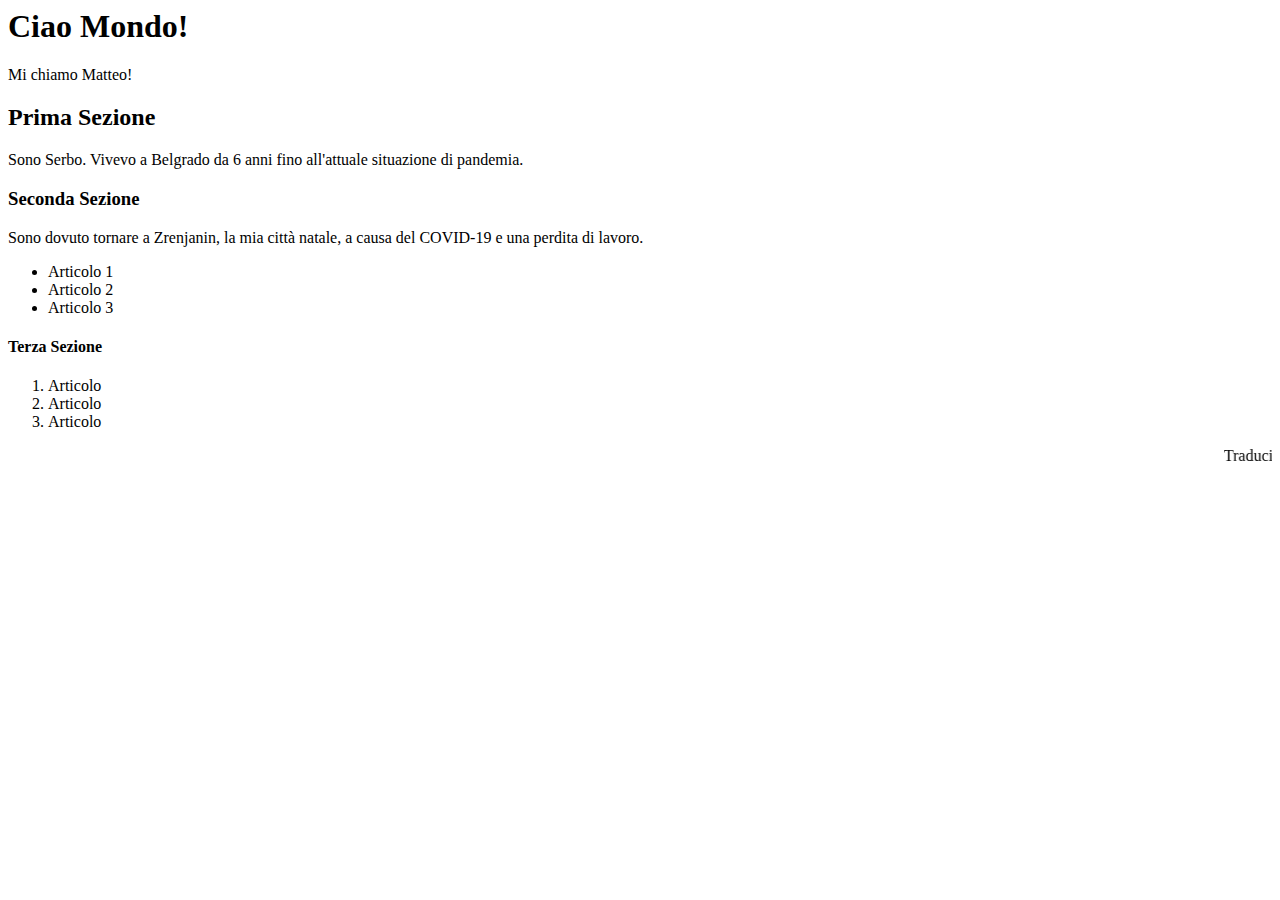
==== index.html @ 5c47123d "Add files via upload" ====
<DOCTYPE html></DOCTYPE>

<html>

    <head>  
        <Title>Il Primo Sito Web di Matteo!</Title>

    </head>

    <body> 

        <h1>Ciao Mondo!</h1>

        <p>Mi chiamo Matteo!</p>

        <h2>Prima Sezione</h2>

        <p>Sono Serbo. Vivevo a Belgrado da 6 anni fino all'attuale situazione di pandemia.</p>

        <h3>Seconda Sezione </h3>

        <p>Sono dovuto tornare a Zrenjanin, la mia città natale, a causa del COVID-19 e una perdita di lavoro.</p>

        <ul>
             <li>Articolo 1</li>
             <li>Articolo 2</li>
              <li>Articolo 3</li>
        </ul>

        <h4>Terza Sezione </h4>

        <ol>
            <li>Articolo</li>
             <li>Articolo</li>
             <li>Articolo</li>
        </ol>

        <marquee> Traduci in Inglese?</marquee>

     </body>

</html>
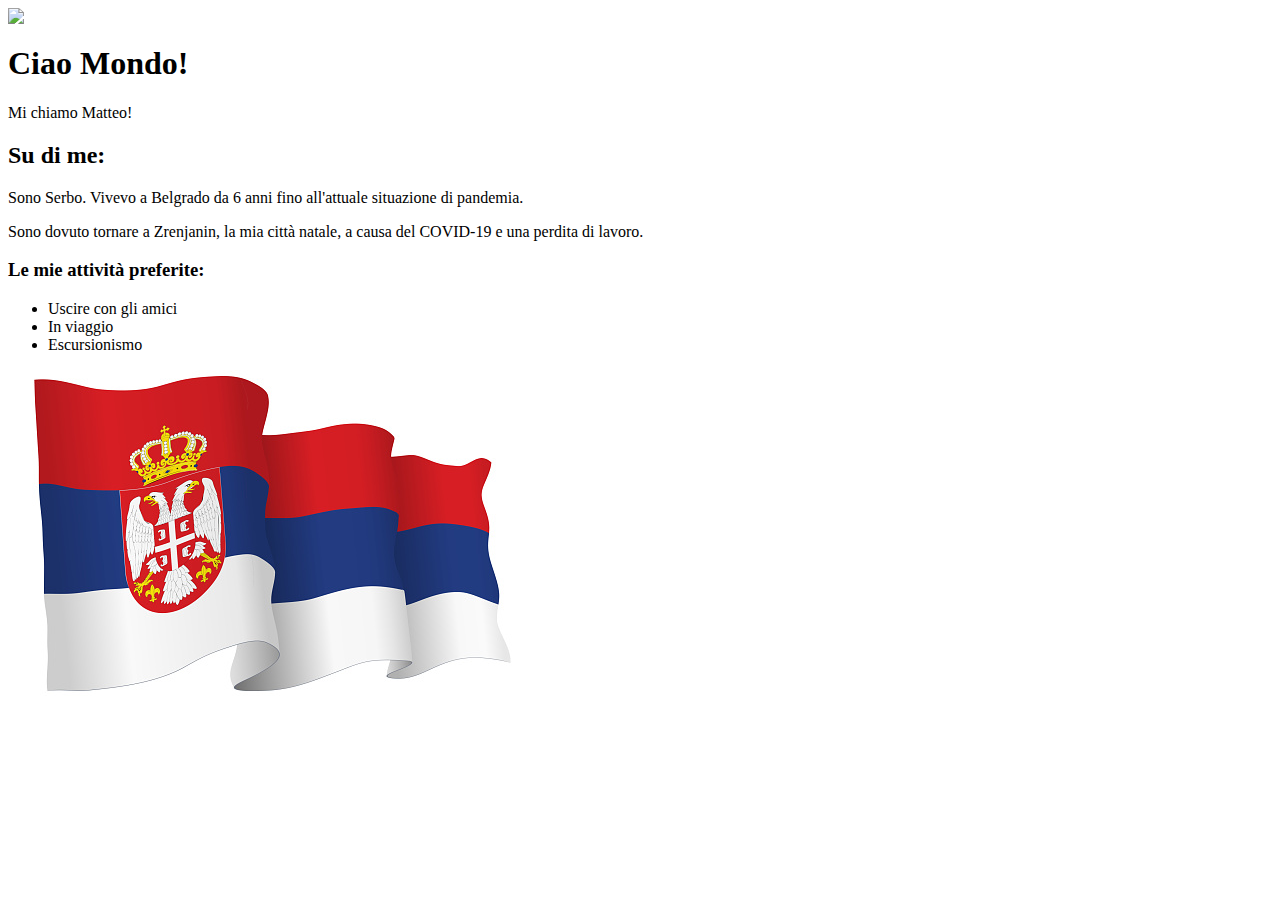
==== commit ee074c4f: "My first website" ====
--- a/index.html
+++ b/index.html
@@ -9,33 +9,29 @@
 
     <body> 
 
+        <img src="giphy.gif">
+
         <h1>Ciao Mondo!</h1>
 
         <p>Mi chiamo Matteo!</p>
 
-        <h2>Prima Sezione</h2>
+        <h2>Su di me: </h2>
 
         <p>Sono Serbo. Vivevo a Belgrado da 6 anni fino all'attuale situazione di pandemia.</p>
 
-        <h3>Seconda Sezione </h3>
-
         <p>Sono dovuto tornare a Zrenjanin, la mia città natale, a causa del COVID-19 e una perdita di lavoro.</p>
 
+        <h3>Le mie attività preferite: </h3>
+
         <ul>
-             <li>Articolo 1</li>
-             <li>Articolo 2</li>
-              <li>Articolo 3</li>
+             <li>Uscire con gli amici</li>
+             <li>In viaggio</li>
+             <li>Escursionismo</li>
         </ul>
 
-        <h4>Terza Sezione </h4>
-
-        <ol>
-            <li>Articolo</li>
-             <li>Articolo</li>
-             <li>Articolo</li>
-        </ol>
-
-        <marquee> Traduci in Inglese?</marquee>
+        <img src="Flag2.png">
+    
+    
 
      </body>
 
